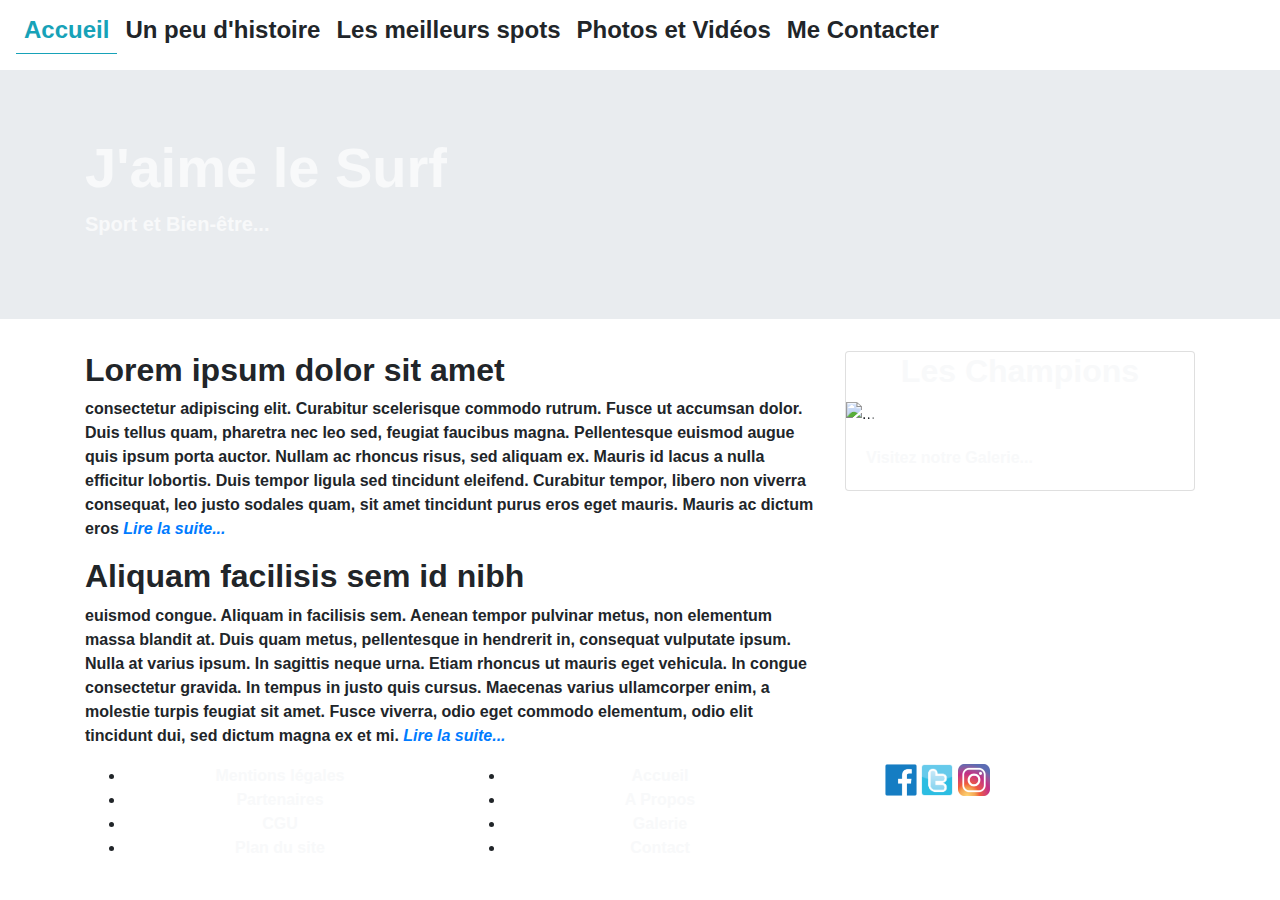
==== index.html @ 90088c34 "first commit" ====
<!DOCTYPE html>
<html lang="en">
  <head>
    <!-- Required meta tags -->
    <meta charset="utf-8">
    <meta name="viewport" content="width=device-width, initial-scale=1, shrink-to-fit=no">

    <!-- Bootstrap CSS -->
    <link rel="stylesheet" href="https://stackpath.bootstrapcdn.com/bootstrap/4.5.2/css/bootstrap.min.css" integrity="sha384-JcKb8q3iqJ61gNV9KGb8thSsNjpSL0n8PARn9HuZOnIxN0hoP+VmmDGMN5t9UJ0Z" crossorigin="anonymous">

    <!-- Style CSS -->
    <link rel="stylesheet" href="http://localhost/donatien/jaimelesurf/style.css" />
		
	<title>J'aime le surf</title>

  </head>
  
  <body>
  	<div id="blocpage">
  	<header>
    	
    	
    	
    	<nav class="navbar navbar-expand-lg navbar-light bg-transparent">
		  <button class="navbar-toggler" type="button" data-toggle="collapse" data-target="#navbarTogglerDemo01" aria-controls="navbarTogglerDemo01" aria-expanded="false" aria-label="Toggle navigation">
		    <span class="navbar-toggler-icon"></span>
		  </button>
		  <div class="collapse navbar-collapse" id="navbarTogglerDemo01">
		    <!--<a class="navbar-brand" href="#">Hidden brand</a>-->
		    <ul class="navbar-nav mr-auto mt-2 mt-lg-0">
		      <li class="nav-item active">
		        <a class="nav-link h4 text-info font-weight-bold border-bottom border-info" href="index.html">Accueil<span class="sr-only">(current)</span></a>
		      </li>
		      <li class="nav-item">
		        <a class="nav-link h4 text-body font-weight-bold" href="histoire.html">Un peu d'histoire</a>
		      </li>
		      <li class="nav-item">
		        <a class="nav-link h4 text-body font-weight-bold" href="geographie.html">Les meilleurs spots</a>
		      </li>
		      <li class="nav-item">
		        <a class="nav-link h4 text-body font-weight-bold" href="media.html">Photos et Vidéos</a>
		      </li>
		      <li class="nav-item">
		        <a class="nav-link h4 text-body font-weight-bold" href="#">Me Contacter</a>
		      </li>
		    </ul>
		  </div>
		</nav>

		
    	
    	<div class="jumbotron jumbotron-fluid">
        <div class="container">
          <h1 class="display-4 font-weight-bold text-light">J'aime le Surf</h1>
          <p class="lead font-weight-bold text-light">Sport et Bien-être...</p>
        </div>
      </div>

    </header>

    <section>
      
      <div class="container">
        <div class="row">
          <div class="col-md-8">
              <h2 class="font-weight-bold text-body">Lorem ipsum dolor sit amet</h2>
              <p class="font-weight-bold text-body">consectetur adipiscing elit. Curabitur scelerisque commodo rutrum. Fusce ut accumsan dolor. Duis tellus quam, pharetra nec leo sed, feugiat faucibus magna. Pellentesque euismod augue quis ipsum porta auctor. Nullam ac rhoncus risus, sed aliquam ex. Mauris id lacus a nulla efficitur lobortis. Duis tempor ligula sed tincidunt eleifend. Curabitur tempor, libero non viverra consequat, leo justo sodales quam, sit amet tincidunt purus eros eget mauris. Mauris ac dictum eros <a href="histoire.html#lorem" class="font-italic text-primary">Lire la suite...</a></p>

              <h2 class="font-weight-bold text-body">Aliquam facilisis sem id nibh</h2>
              <p class="font-weight-bold text-body">euismod congue. Aliquam in facilisis sem. Aenean tempor pulvinar metus, non elementum massa blandit at. Duis quam metus, pellentesque in hendrerit in, consequat vulputate ipsum. Nulla at varius ipsum. In sagittis neque urna. Etiam rhoncus ut mauris eget vehicula. In congue consectetur gravida. In tempus in justo quis cursus. Maecenas varius ullamcorper enim, a molestie turpis feugiat sit amet. Fusce viverra, odio eget commodo elementum, odio elit tincidunt dui, sed dictum magna ex et mi.  <a href="histoire.html#aliquam" class="font-italic text-primary">Lire la suite...</a></p>
          </div>
          <div class="col-md-4">
            <div class="card">

              <div class="card-title text-light text-center font-weight-bold text-capitalize h2">Les champions</div>
              <div id="carouselExampleIndicators" class="carousel slide" data-ride="carousel">
                <ol class="carousel-indicators">
                  <li data-target="#carouselExampleIndicators" data-slide-to="0" class="active"></li>
                  <li data-target="#carouselExampleIndicators" data-slide-to="1"></li>
                  <li data-target="#carouselExampleIndicators" data-slide-to="2"></li>
                </ol>
                <div class="carousel-inner">
                  <div class="carousel-item active">
                    <img src="images/surf1" class="d-block w-100" alt="...">
                  </div>
                  <div class="carousel-item">
                    <img src="images/surf2" class="d-block w-100" alt="...">
                  </div>
                  <div class="carousel-item">
                    <img src="images/surf3" class="d-block w-100" alt="...">
                  </div>
                </div>
                <a class="carousel-control-prev" href="#carouselExampleIndicators" role="button" data-slide="prev">
                  <span class="carousel-control-prev-icon" aria-hidden="true"></span>
                  <span class="sr-only">Previous</span>
                </a>
                <a class="carousel-control-next" href="#carouselExampleIndicators" role="button" data-slide="next">
                  <span class="carousel-control-next-icon" aria-hidden="true"></span>
                  <span class="sr-only">Next</span>
                </a>
              </div>

              <div class="card-body">
                <p class="card-text"><a href="#" class="text-light font-weight-bold">Visitez notre Galerie...</a></p>
              </div>
            </div>
          </div>
        </div>
      </div>
    </section>

    

    <footer>
      <div class="container">
        <div class="row">
          <div class="col-sm">
            <ul class="text-center">
              <li><a href="#" class="text-light font-weight-bold">Mentions légales</a></li>
              <li><a href="#" class="text-light font-weight-bold">Partenaires</a></li>
              <li><a href="#" class="text-light font-weight-bold">CGU</a></li>
              <li><a href="#" class="text-light font-weight-bold">Plan du site</a></li>
            </ul>
          </div>
          <div class="col-sm">
            <ul class="text-center">
              <li><a href="#" class="text-light font-weight-bold">Accueil</a></li>
              <li><a href="#" class="text-light font-weight-bold">A Propos</a></li>
              <li><a href="#" class="text-light font-weight-bold">Galerie</a></li>
              <li><a href="#" class="text-light font-weight-bold">Contact</a></li>
            </ul>
          </div>
          <div class="col-sm">
            <ul class="d-inline-block align-middle">
              <li class="d-inline-block"><a href="#"><img src="images/facebook.png" alt="Facebook" width="32px" height="32px" 
              /></a></li>
              <li class="d-inline-block"><a href="#"><img src="images/twitter.png" alt="Twitter" width="32px" height="32px"/></a></li>
              <li class="d-inline-block"><a href="#"><img src="images/instagram.png" alt="Instagram" width="32px" height="32px"/></a></li>
            </ul>
          </div>
        </div>
      </div>
    </footer>


    <!-- Optional JavaScript -->
    <!-- jQuery first, then Popper.js, then Bootstrap JS -->
    <script src="https://code.jquery.com/jquery-3.5.1.slim.min.js" integrity="sha384-DfXdz2htPH0lsSSs5nCTpuj/zy4C+OGpamoFVy38MVBnE+IbbVYUew+OrCXaRkfj" crossorigin="anonymous"></script>
    <script src="https://cdn.jsdelivr.net/npm/popper.js@1.16.1/dist/umd/popper.min.js" integrity="sha384-9/reFTGAW83EW2RDu2S0VKaIzap3H66lZH81PoYlFhbGU+6BZp6G7niu735Sk7lN" crossorigin="anonymous"></script>
    <script src="https://stackpath.bootstrapcdn.com/bootstrap/4.5.2/js/bootstrap.min.js" integrity="sha384-B4gt1jrGC7Jh4AgTPSdUtOBvfO8shuf57BaghqFfPlYxofvL8/KUEfYiJOMMV+rV" crossorigin="anonymous"></script>
  </div>  
  </body>
</html>
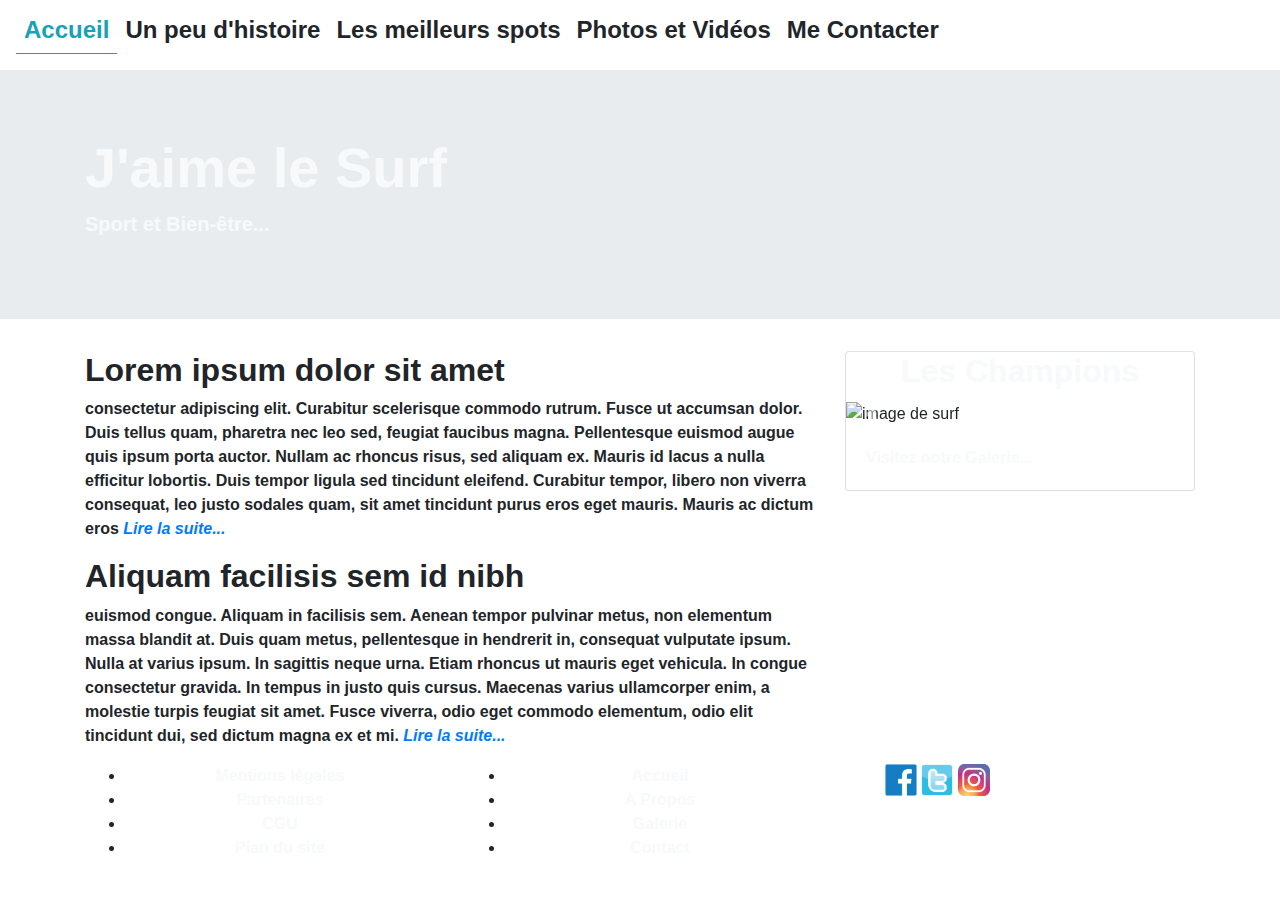
==== commit a9578c3f: "debut travail sur carousel" ====
--- a/index.html
+++ b/index.html
@@ -12,21 +12,16 @@
     <link rel="stylesheet" href="http://localhost/donatien/jaimelesurf/style.css" />
 		
 	<title>J'aime le surf</title>
-
   </head>
   
   <body>
   	<div id="blocpage">
-  	<header>
-    	
-    	
-    	
+  	<header>    	
     	<nav class="navbar navbar-expand-lg navbar-light bg-transparent">
 		  <button class="navbar-toggler" type="button" data-toggle="collapse" data-target="#navbarTogglerDemo01" aria-controls="navbarTogglerDemo01" aria-expanded="false" aria-label="Toggle navigation">
 		    <span class="navbar-toggler-icon"></span>
 		  </button>
 		  <div class="collapse navbar-collapse" id="navbarTogglerDemo01">
-		    <!--<a class="navbar-brand" href="#">Hidden brand</a>-->
 		    <ul class="navbar-nav mr-auto mt-2 mt-lg-0">
 		      <li class="nav-item active">
 		        <a class="nav-link h4 text-info font-weight-bold border-bottom border-info" href="index.html">Accueil<span class="sr-only">(current)</span></a>
@@ -45,21 +40,16 @@
 		      </li>
 		    </ul>
 		  </div>
-		</nav>
-
-		
-    	
-    	<div class="jumbotron jumbotron-fluid">
+		</nav>	
+	   	<div class="jumbotron jumbotron-fluid">
         <div class="container">
           <h1 class="display-4 font-weight-bold text-light">J'aime le Surf</h1>
           <p class="lead font-weight-bold text-light">Sport et Bien-être...</p>
         </div>
       </div>
-
     </header>
 
-    <section>
-      
+    <section>      
       <div class="container">
         <div class="row">
           <div class="col-md-8">
@@ -71,7 +61,6 @@
           </div>
           <div class="col-md-4">
             <div class="card">
-
               <div class="card-title text-light text-center font-weight-bold text-capitalize h2">Les champions</div>
               <div id="carouselExampleIndicators" class="carousel slide" data-ride="carousel">
                 <ol class="carousel-indicators">
@@ -81,13 +70,13 @@
                 </ol>
                 <div class="carousel-inner">
                   <div class="carousel-item active">
-                    <img src="images/surf1" class="d-block w-100" alt="...">
+                    <img src="images/surf1" class="d-block w-100 h-80" alt="image de surf">
                   </div>
                   <div class="carousel-item">
-                    <img src="images/surf2" class="d-block w-100" alt="...">
+                    <img src="images/surf2" class="d-block w-100 h-80" alt="image de surf">
                   </div>
                   <div class="carousel-item">
-                    <img src="images/surf3" class="d-block w-100" alt="...">
+                    <img src="images/surf3" class="d-block w-100 h-80" alt="image de surf">
                   </div>
                 </div>
                 <a class="carousel-control-prev" href="#carouselExampleIndicators" role="button" data-slide="prev">
@@ -99,17 +88,14 @@
                   <span class="sr-only">Next</span>
                 </a>
               </div>
-
               <div class="card-body">
-                <p class="card-text"><a href="#" class="text-light font-weight-bold">Visitez notre Galerie...</a></p>
+                <p class="card-text"><a href="media.html" class="text-light font-weight-bold">Visitez notre Galerie...</a></p>
               </div>
             </div>
           </div>
         </div>
       </div>
-    </section>
-
-    
+    </section>   
 
     <footer>
       <div class="container">
@@ -124,9 +110,9 @@
           </div>
           <div class="col-sm">
             <ul class="text-center">
-              <li><a href="#" class="text-light font-weight-bold">Accueil</a></li>
+              <li><a href="index.html" class="text-light font-weight-bold">Accueil</a></li>
               <li><a href="#" class="text-light font-weight-bold">A Propos</a></li>
-              <li><a href="#" class="text-light font-weight-bold">Galerie</a></li>
+              <li><a href="media.html" class="text-light font-weight-bold">Galerie</a></li>
               <li><a href="#" class="text-light font-weight-bold">Contact</a></li>
             </ul>
           </div>
